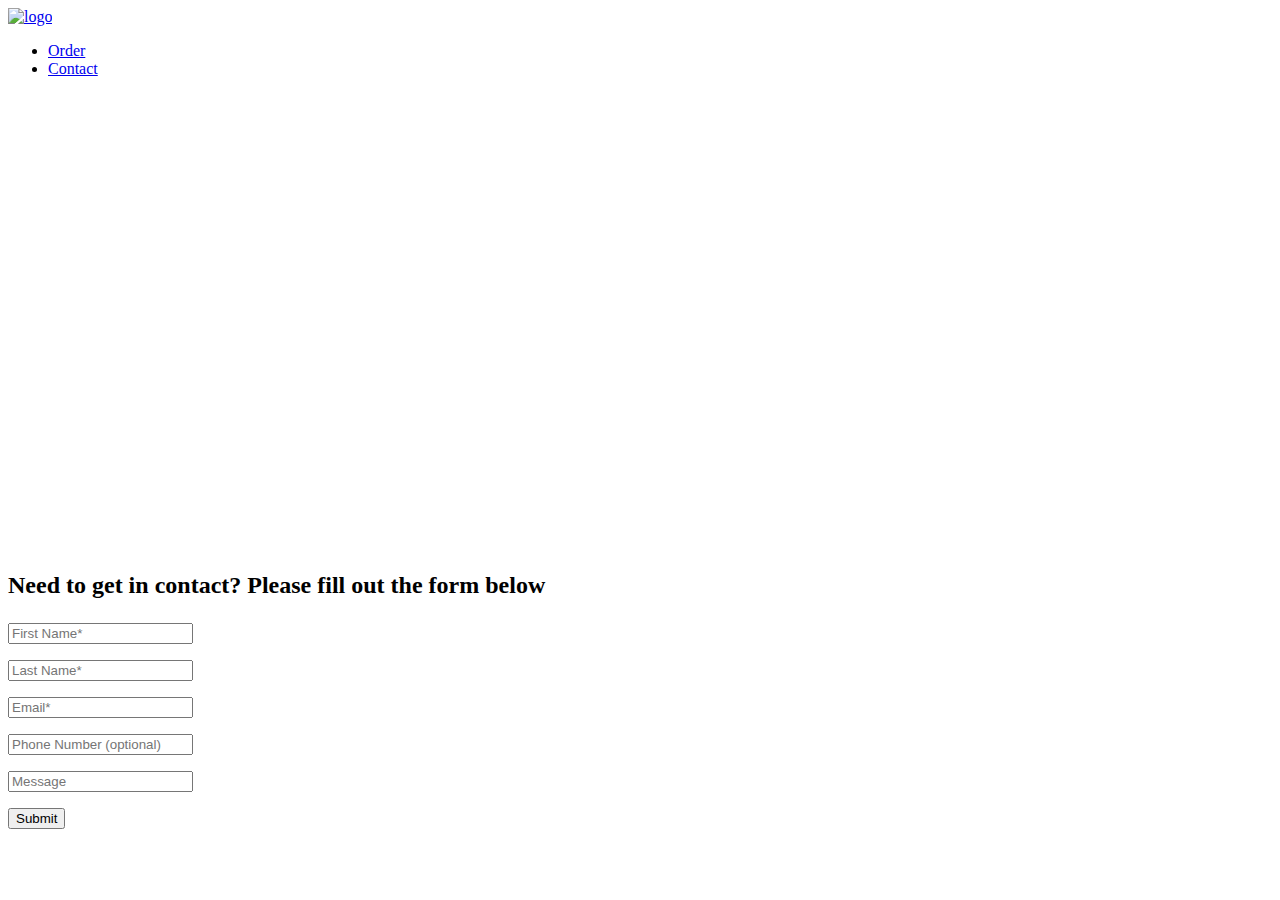
==== HTML/contact.html @ b03131c5 "Initial commit" ====
<!DOCTYPE html>
<html>

<head>

    <script src="https://www.gstatic.com/firebasejs/4.10.1/firebase.js"></script>
    <script>
        // Initialize Firebase
        var config = {
            apiKey: "AIzaSyCefB3YRScya7FeAC0zM-S4NtKKXgHd3jw",
            authDomain: "form-validation-client-side.firebaseapp.com",
            databaseURL: "https://form-validation-client-side.firebaseio.com",
            projectId: "form-validation-client-side",
            storageBucket: "form-validation-client-side.appspot.com",
            messagingSenderId: "451281901123"
        };
        firebase.initializeApp(config);
    </script>

    <link type="text/css" rel="stylesheet" href="C:\Users\evans\Documents\UNI\Client-side Scripting\CODE\CSS\main.css">
    <script type="text/javascript" src="C:\Users\evans\Documents\UNI\Client-side Scripting\CODE\JAVASCRIPT\main.js"></script>
</head>

<body onload="main()">
    <div id="wrapper">
        <a href="index.html">
                <img src="logo.jpg" alt="logo"> 
        </a>

        <div id="header">
            <ul>
                <li><a href="order.html">Order</a></li>
                <li><a href="contact.html">Contact</a></li>
                <div id="clock"></div>
            </ul>
        </div>

        <div id="map">
            <iframe src="https://www.google.com/maps/embed?pb=!1m18!1m12!1m3!1d2515.5230690333738!2d-1.4102198840731264!3d50.91404036173289!2m3!1f0!2f0!3f0!3m2!1i1024!2i768!4f13.1!3m3!1m2!1s0x487476af3e6d7fcb%3A0xecb67967aa091323!2sSolent+Pizza&#39;s!5e0!3m2!1sen!2suk!4v1522250930448"
                width="600" height="450" frameborder="0" style="border:0" allowfullscreen></iframe>
        </div>

        <div id="contact">
            <h2>
                <p>Need to get in contact? Please fill out the form below</p>
            </h2>
            <form id="contactform">
                <p><input type="text" name="userFname" placeholder="First Name*"></p>
                <p id="errorName" style="display: none"> Required</p>
                <p><input type="text" name="userLname" placeholder="Last Name*"></p>
                <p id="errorName" style="display: none"> Required</p>
                <p><input type="email" name="userEmail" placeholder="Email*"></p>
                <p id="errorEmail" style="display: none"> Required</p>
                <p><input type="number" name="userPhone" placeholder="Phone Number (optional)"></p>
                <p><input type="text area" name="userMessage" placeholder="Message"></p>
                <p id="errorMessage" style="display: none"> Required</p>

                <input type="submit">

            </form>
        </div>


        <div id="footer">

        </div>
    </div>
</body>

</html>
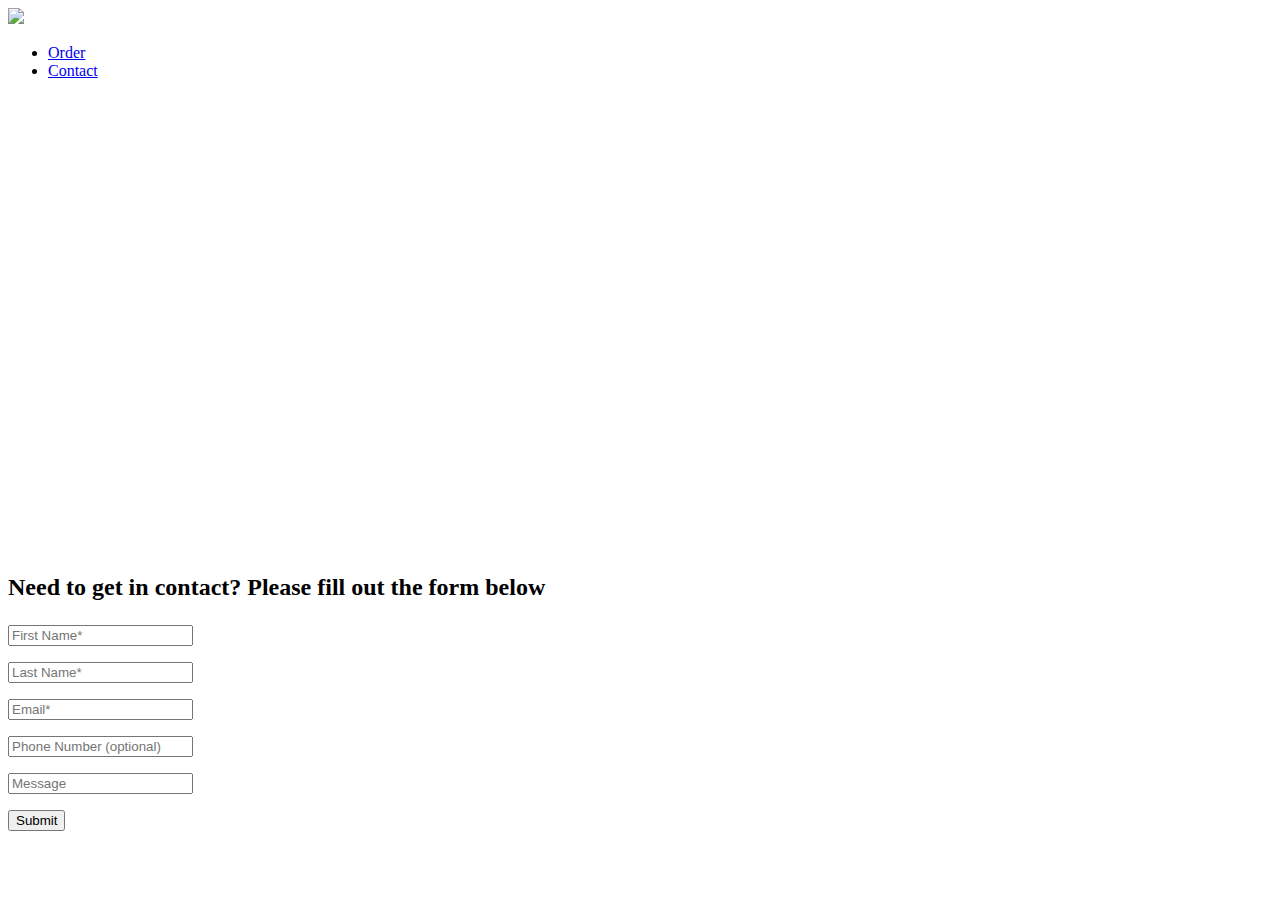
==== commit 4dd62b6d: ".1" ====
--- a/HTML/contact.html
+++ b/HTML/contact.html
@@ -23,10 +23,11 @@
 
 <body onload="main()">
     <div id="wrapper">
-        <a href="index.html">
-                <img src="logo.jpg" alt="logo"> 
-        </a>
-
+        <div id="logo">
+            <a href="index.html">
+                <img src="logo.jpg"> 
+            </a>
+        </div>
         <div id="header">
             <ul>
                 <li><a href="order.html">Order</a></li>
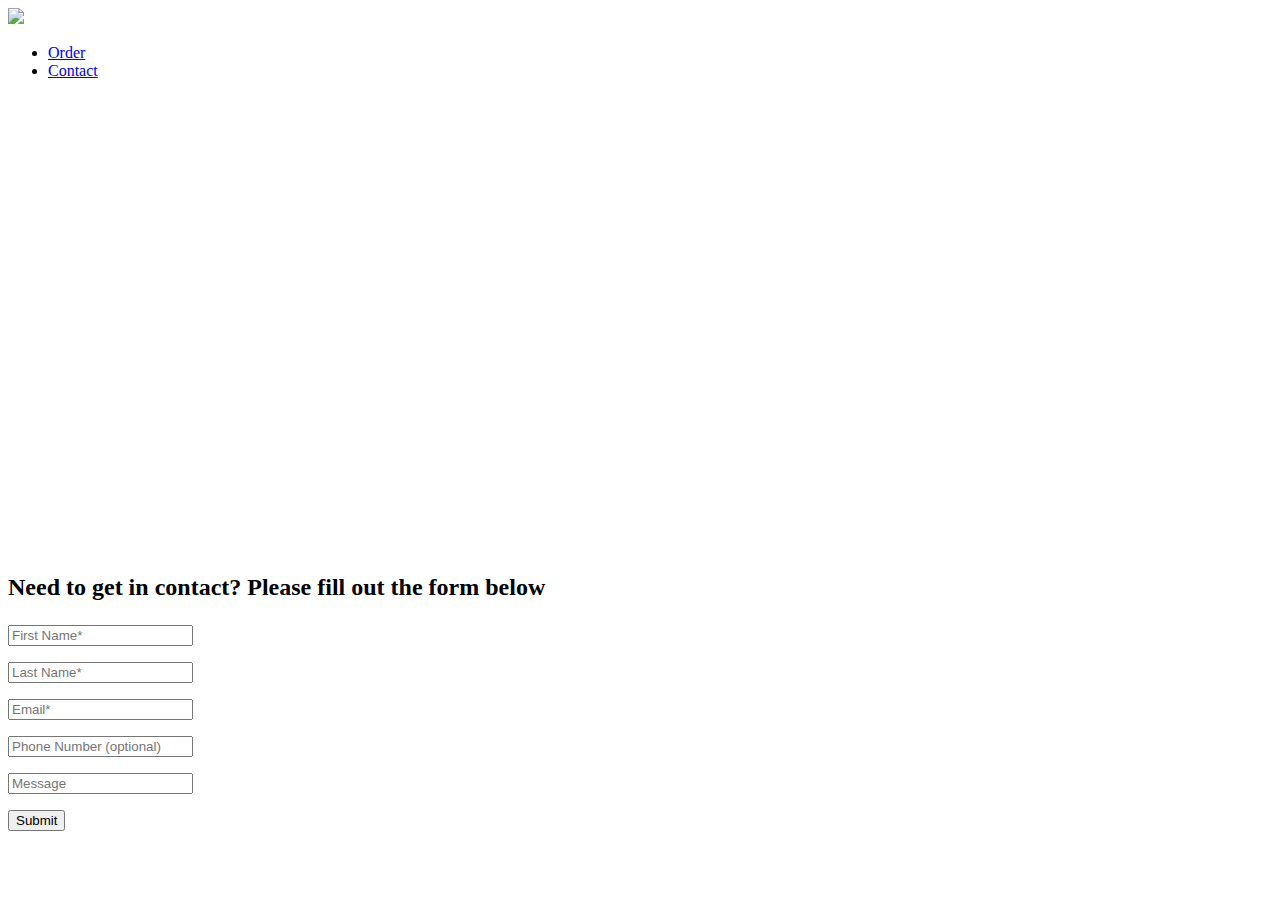
==== commit 234336c3: ".2" ====
--- a/HTML/contact.html
+++ b/HTML/contact.html
@@ -19,6 +19,7 @@
 
     <link type="text/css" rel="stylesheet" href="C:\Users\evans\Documents\UNI\Client-side Scripting\CODE\CSS\main.css">
     <script type="text/javascript" src="C:\Users\evans\Documents\UNI\Client-side Scripting\CODE\JAVASCRIPT\main.js"></script>
+
 </head>
 
 <body onload="main()">
@@ -32,13 +33,13 @@
             <ul>
                 <li><a href="order.html">Order</a></li>
                 <li><a href="contact.html">Contact</a></li>
-                <div id="clock"></div>
             </ul>
+            <div id="clock"></div>
         </div>
 
         <div id="map">
             <iframe src="https://www.google.com/maps/embed?pb=!1m18!1m12!1m3!1d2515.5230690333738!2d-1.4102198840731264!3d50.91404036173289!2m3!1f0!2f0!3f0!3m2!1i1024!2i768!4f13.1!3m3!1m2!1s0x487476af3e6d7fcb%3A0xecb67967aa091323!2sSolent+Pizza&#39;s!5e0!3m2!1sen!2suk!4v1522250930448"
-                width="600" height="450" frameborder="0" style="border:0" allowfullscreen></iframe>
+                width="920" height="450" frameborder="0" style="border:0" allowfullscreen></iframe>
         </div>
 
         <div id="contact">
@@ -46,17 +47,17 @@
                 <p>Need to get in contact? Please fill out the form below</p>
             </h2>
             <form id="contactform">
-                <p><input type="text" name="userFname" placeholder="First Name*"></p>
-                <p id="errorName" style="display: none"> Required</p>
-                <p><input type="text" name="userLname" placeholder="Last Name*"></p>
-                <p id="errorName" style="display: none"> Required</p>
-                <p><input type="email" name="userEmail" placeholder="Email*"></p>
+                <p><input type="text" name="first_name" placeholder="First Name*" id="first_name"></p>
+                <p id="errorFirst_name" style="display: none"> Required</p>
+                <p><input type="text" name="last_name" placeholder="Last Name*" id="last_name"></p>
+                <p id="errorLast_name" style="display: none"> Required</p>
+                <p><input type="email" name="email" placeholder="Email*" id="email"></p>
                 <p id="errorEmail" style="display: none"> Required</p>
-                <p><input type="number" name="userPhone" placeholder="Phone Number (optional)"></p>
-                <p><input type="text area" name="userMessage" placeholder="Message"></p>
+                <p><input type="number" name="phone" placeholder="Phone Number (optional)" id="phone"></p>
+                <p><input type="text area" name="message" placeholder="Message" id="message"></p>
                 <p id="errorMessage" style="display: none"> Required</p>
 
-                <input type="submit">
+                <input type="submit" onClick="validateForm(event);" name="contact_submit" value="Submit"></p>
 
             </form>
         </div>
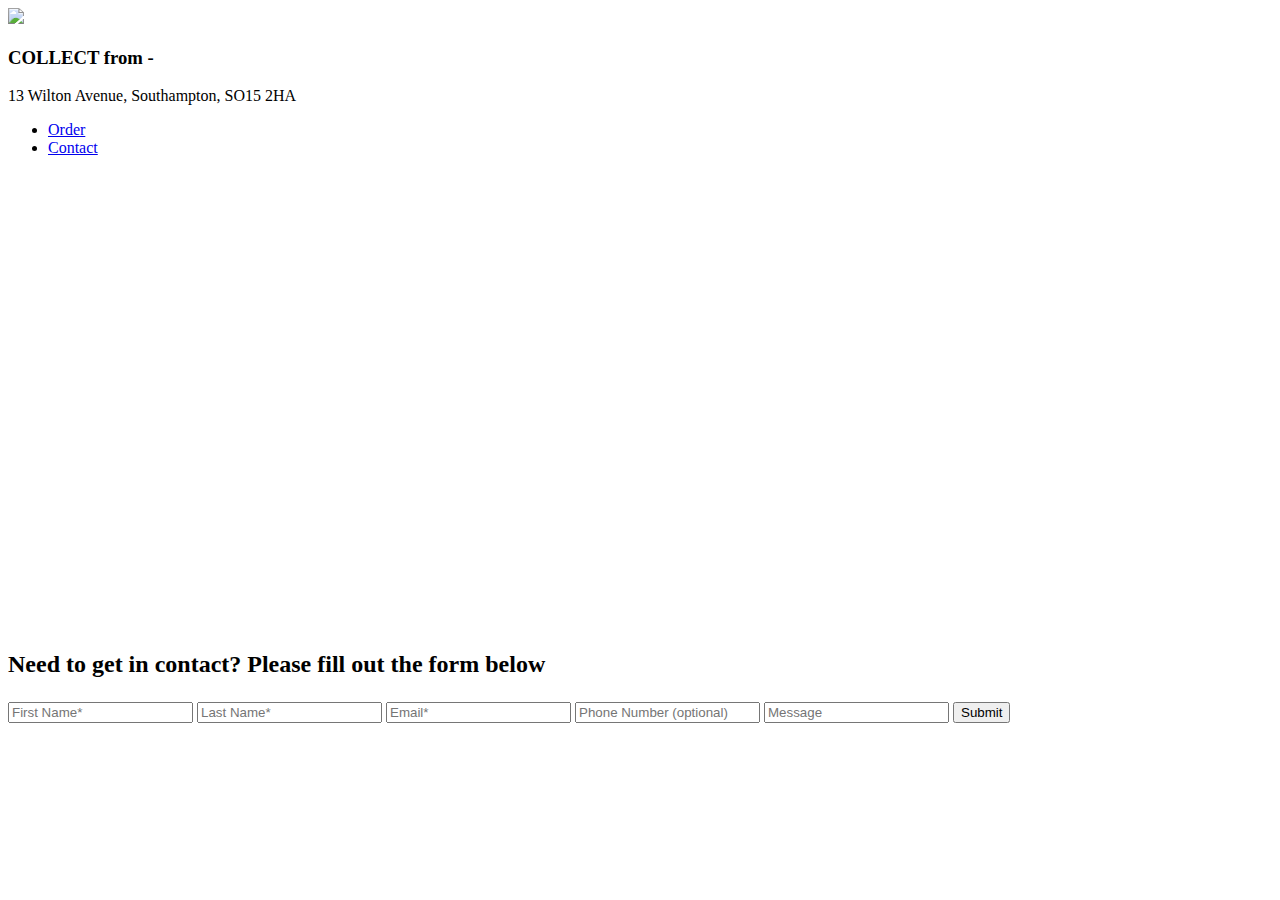
==== commit a051fddf: ".3" ====
--- a/HTML/contact.html
+++ b/HTML/contact.html
@@ -2,34 +2,25 @@
 <html>
 
 <head>
-
-    <script src="https://www.gstatic.com/firebasejs/4.10.1/firebase.js"></script>
-    <script>
-        // Initialize Firebase
-        var config = {
-            apiKey: "AIzaSyCefB3YRScya7FeAC0zM-S4NtKKXgHd3jw",
-            authDomain: "form-validation-client-side.firebaseapp.com",
-            databaseURL: "https://form-validation-client-side.firebaseio.com",
-            projectId: "form-validation-client-side",
-            storageBucket: "form-validation-client-side.appspot.com",
-            messagingSenderId: "451281901123"
-        };
-        firebase.initializeApp(config);
-    </script>
-
     <link type="text/css" rel="stylesheet" href="C:\Users\evans\Documents\UNI\Client-side Scripting\CODE\CSS\main.css">
     <script type="text/javascript" src="C:\Users\evans\Documents\UNI\Client-side Scripting\CODE\JAVASCRIPT\main.js"></script>
-
 </head>
 
 <body onload="main()">
     <div id="wrapper">
         <div id="logo">
             <a href="index.html">
-                <img src="logo.jpg"> 
+                <img src="C:\Users\evans\Documents\UNI\Client-side Scripting\CODE\IMAGES\logo.png"> 
             </a>
         </div>
         <div id="header">
+                <div id="address">
+                    <h3>COLLECT from -</h3>
+                    <p>13 Wilton Avenue,
+                        Southampton,
+                        SO15 2HA
+                    </p>
+                </div>
             <ul>
                 <li><a href="order.html">Order</a></li>
                 <li><a href="contact.html">Contact</a></li>
@@ -39,23 +30,25 @@
 
         <div id="map">
             <iframe src="https://www.google.com/maps/embed?pb=!1m18!1m12!1m3!1d2515.5230690333738!2d-1.4102198840731264!3d50.91404036173289!2m3!1f0!2f0!3f0!3m2!1i1024!2i768!4f13.1!3m3!1m2!1s0x487476af3e6d7fcb%3A0xecb67967aa091323!2sSolent+Pizza&#39;s!5e0!3m2!1sen!2suk!4v1522250930448"
-                width="920" height="450" frameborder="0" style="border:0" allowfullscreen></iframe>
+                width="1080" height="450" frameborder="0" style="border:0" allowfullscreen></iframe>
         </div>
 
-        <div id="contact">
+        
+
+        <div id="contactform">
             <h2>
                 <p>Need to get in contact? Please fill out the form below</p>
             </h2>
-            <form id="contactform">
-                <p><input type="text" name="first_name" placeholder="First Name*" id="first_name"></p>
-                <p id="errorFirst_name" style="display: none"> Required</p>
-                <p><input type="text" name="last_name" placeholder="Last Name*" id="last_name"></p>
-                <p id="errorLast_name" style="display: none"> Required</p>
-                <p><input type="email" name="email" placeholder="Email*" id="email"></p>
-                <p id="errorEmail" style="display: none"> Required</p>
-                <p><input type="number" name="phone" placeholder="Phone Number (optional)" id="phone"></p>
-                <p><input type="text area" name="message" placeholder="Message" id="message"></p>
-                <p id="errorMessage" style="display: none"> Required</p>
+            <form id="contact">
+                <input type="text" name="first_name" placeholder="First Name*" id="first_name" onchange="validateForm(event)">
+                <p id="errorFirst_name" style="display: none"></p>
+                <input type="text" name="last_name" placeholder="Last Name*" id="last_name" onchange="validateForm(event)">
+                <p id="errorLast_name" style="display: none"></p>
+                <input type="email" name="email" placeholder="Email*" id="email" onchange="validateForm(event)">
+                <p id="errorEmail" style="display: none"></p>
+                <input type="number" name="phone" placeholder="Phone Number (optional)" id="phone" onchange="validateForm(event)">
+                <input type="text area" name="message" placeholder="Message" id="message" onchange="validateForm(event)">
+                <p id="errorMessage" style="display: none"> Please input ALL required inputs.</p>
 
                 <input type="submit" onClick="validateForm(event);" name="contact_submit" value="Submit"></p>
 
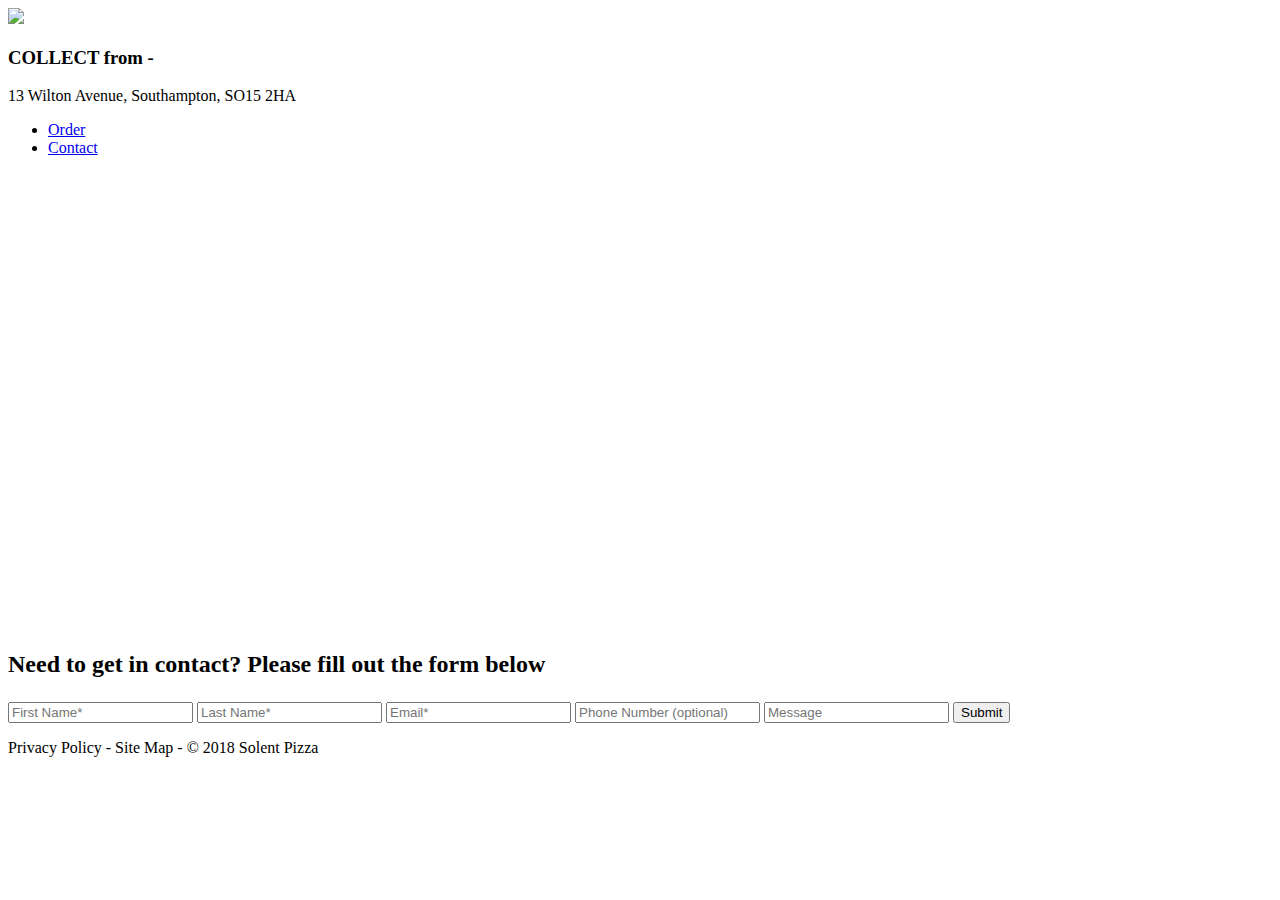
==== commit fee91395: ".4" ====
--- a/HTML/contact.html
+++ b/HTML/contact.html
@@ -57,7 +57,7 @@
 
 
         <div id="footer">
-
+            <p>Privacy Policy - Site Map - © 2018 Solent Pizza</p>
         </div>
     </div>
 </body>
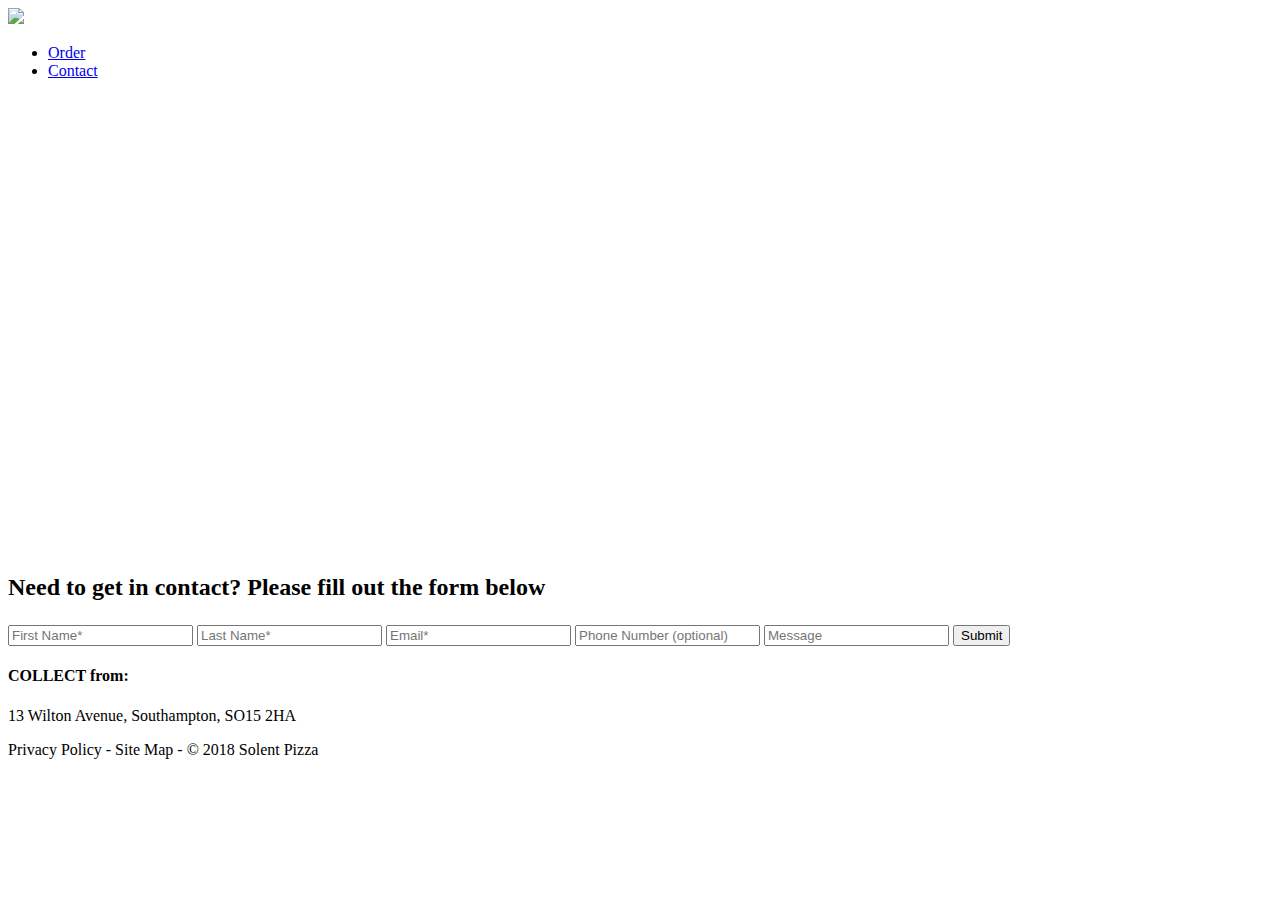
==== commit f48f4219: ".5 final" ====
--- a/HTML/contact.html
+++ b/HTML/contact.html
@@ -14,13 +14,6 @@
             </a>
         </div>
         <div id="header">
-                <div id="address">
-                    <h3>COLLECT from -</h3>
-                    <p>13 Wilton Avenue,
-                        Southampton,
-                        SO15 2HA
-                    </p>
-                </div>
             <ul>
                 <li><a href="order.html">Order</a></li>
                 <li><a href="contact.html">Contact</a></li>
@@ -55,6 +48,14 @@
             </form>
         </div>
 
+        <div id="address">
+                <h4>COLLECT from:</h4>
+                <p>13 Wilton Avenue,
+                    Southampton,
+                    SO15 2HA
+                </p>
+            </div>
+
 
         <div id="footer">
             <p>Privacy Policy - Site Map - © 2018 Solent Pizza</p>
